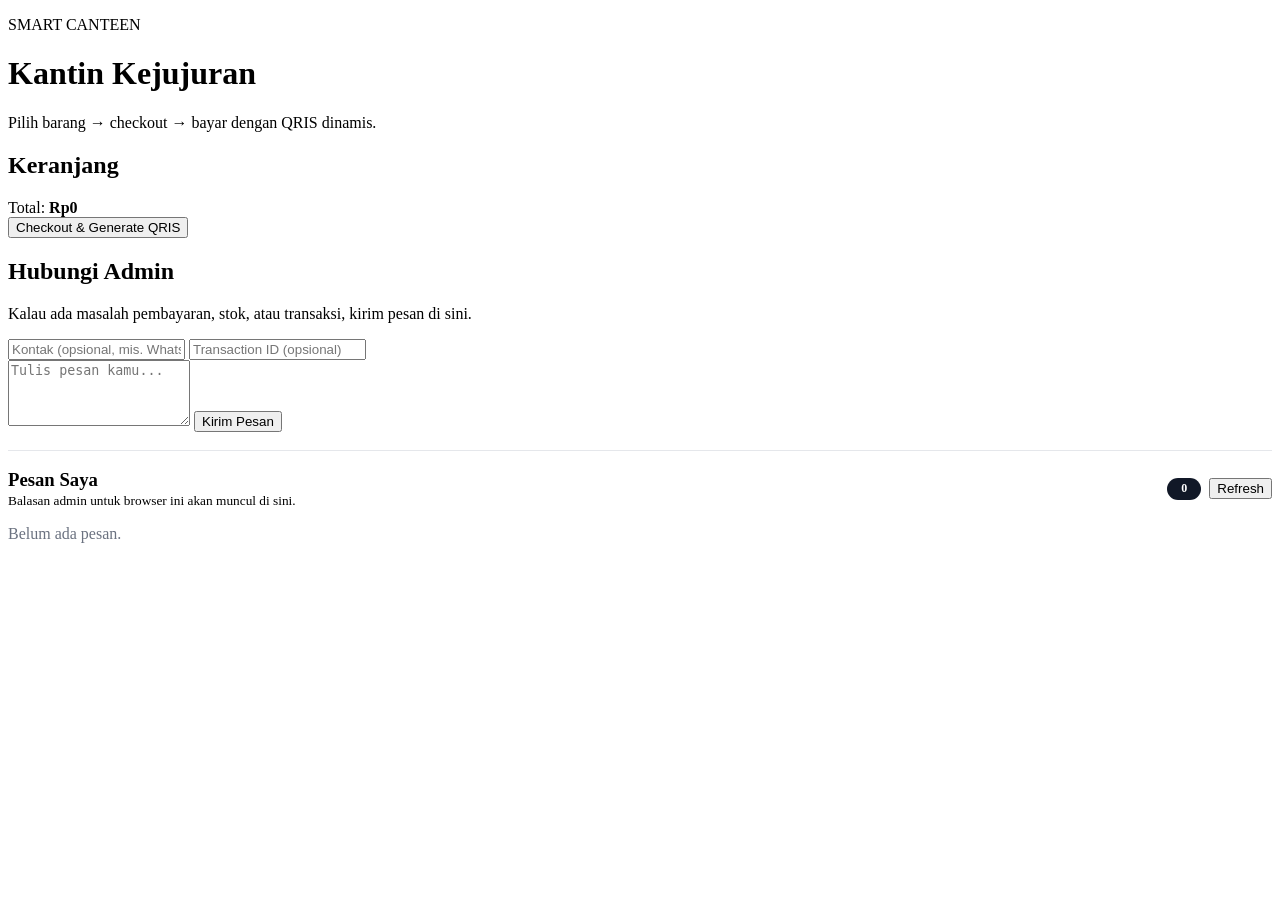
==== app/static/index.html @ aec5b3c8 "Initial Smart Canteen QRIS project" ====
<!doctype html>
<html lang="id">
<head>
  <meta charset="utf-8">
  <meta name="viewport" content="width=device-width, initial-scale=1">
  <title>Smart Canteen</title>
  <link rel="stylesheet" href="/static/style.css">
  <style>
    .support-inbox{margin-top:18px;border-top:1px solid #e5e7eb;padding-top:18px}
    .support-head{display:flex;justify-content:space-between;align-items:center;gap:12px}
    .support-head h3{margin:0}.support-actions{display:flex;align-items:center;gap:8px}
    .support-badge{display:inline-flex;min-width:22px;height:22px;padding:0 6px;align-items:center;justify-content:center;border-radius:999px;font-size:12px;font-weight:700;background:#111827;color:#fff}
    .support-message{border:1px solid #e5e7eb;border-radius:12px;padding:14px;margin-top:10px;background:#fff}
    .support-message.pending{border-left:4px solid #9ca3af}.support-message.answered{border-left:4px solid #111827}
    .support-meta{font-size:12px;color:#6b7280;margin-bottom:7px}.support-reply{margin-top:10px;padding:10px 12px;background:#f3f4f6;border-radius:9px}
    .support-empty{color:#6b7280}.icon{width:16px;height:16px;display:inline-block;vertical-align:-3px;fill:none;stroke:currentColor;stroke-width:1.8;stroke-linecap:round;stroke-linejoin:round}
    button:disabled{cursor:not-allowed;opacity:.55}
    .disabled-label{display:inline-flex;align-items:center;gap:6px}.disabled-label .icon{width:14px;height:14px}
  </style>
</head>
<body>
<main class="container">
  <header class="main-header">
    <div>
      <p class="eyebrow">SMART CANTEEN</p>
      <h1>Kantin Kejujuran</h1>
      <p>Pilih barang → checkout → bayar dengan QRIS dinamis.</p>
    </div>
  </header>

  <section id="products" class="grid"></section>

  <section class="cart card">
    <h2>Keranjang</h2>
    <div id="cart"></div>
    <div class="total">Total: <strong id="total">Rp0</strong></div>
    <button id="checkoutBtn">Checkout & Generate QRIS</button>
  </section>

  <section class="support card">
    <h2>Hubungi Admin</h2>
    <p>Kalau ada masalah pembayaran, stok, atau transaksi, kirim pesan di sini.</p>
    <div class="support-grid">
      <input id="supportContact" placeholder="Kontak (opsional, mis. WhatsApp)">
      <input id="supportOrderId" placeholder="Transaction ID (opsional)">
    </div>
    <textarea id="supportMessage" rows="4" placeholder="Tulis pesan kamu..."></textarea>
    <button id="sendSupportBtn">Kirim Pesan</button>

    <div class="support-inbox">
      <div class="support-head">
        <div>
          <h3>Pesan Saya</h3>
          <small>Balasan admin untuk browser ini akan muncul di sini.</small>
        </div>
        <div class="support-actions">
          <span id="supportBadge" class="support-badge" hidden>0</span>
          <button id="refreshSupportBtn" type="button" title="Perbarui pesan">Refresh</button>
        </div>
      </div>
      <div id="supportInbox"><p class="support-empty">Belum ada pesan.</p></div>
    </div>
  </section>
</main>
<script src="/static/app.js"></script>
</body>
</html>
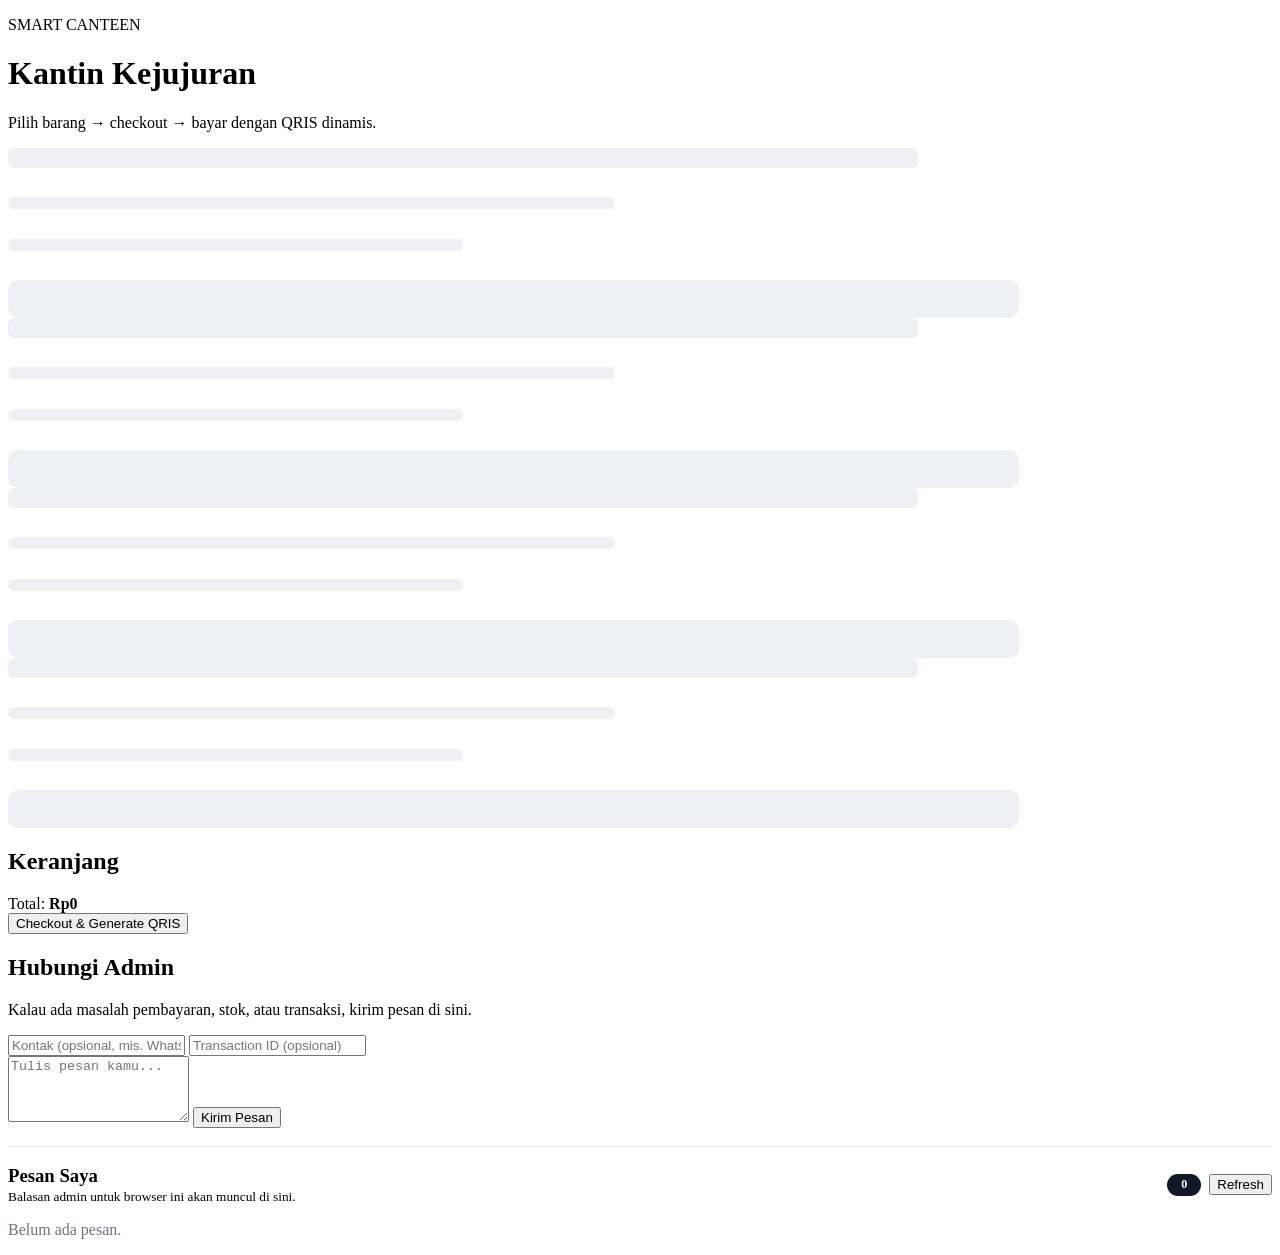
==== commit 37bf25e4: "replace main py yang diluar folder sama isi app" ====
--- a/app/static/index.html
+++ b/app/static/index.html
@@ -16,6 +16,7 @@
     .support-empty{color:#6b7280}.icon{width:16px;height:16px;display:inline-block;vertical-align:-3px;fill:none;stroke:currentColor;stroke-width:1.8;stroke-linecap:round;stroke-linejoin:round}
     button:disabled{cursor:not-allowed;opacity:.55}
     .disabled-label{display:inline-flex;align-items:center;gap:6px}.disabled-label .icon{width:14px;height:14px}
+      .products-loading{min-height:190px}.product-skeleton{min-height:170px;display:flex;flex-direction:column;justify-content:space-between}.product-skeleton span{display:block;height:12px;background:#eef0f4;border-radius:6px}.product-skeleton span:nth-child(1){width:72%;height:20px}.product-skeleton span:nth-child(2){width:48%}.product-skeleton span:nth-child(3){width:36%}.product-skeleton span:nth-child(4){width:80%;height:38px;border-radius:10px}
   </style>
 </head>
 <body>
@@ -28,7 +29,7 @@
     </div>
   </header>
 
-  <section id="products" class="grid"></section>
+  <section id="products" class="grid products-loading" aria-busy="true" aria-live="polite">   <article class="card product-skeleton" aria-hidden="true">     <span></span><span></span><span></span><span></span>   </article>   <article class="card product-skeleton" aria-hidden="true">     <span></span><span></span><span></span><span></span>   </article>   <article class="card product-skeleton" aria-hidden="true">     <span></span><span></span><span></span><span></span>   </article>   <article class="card product-skeleton" aria-hidden="true">     <span></span><span></span><span></span><span></span>   </article> </section>
 
   <section class="cart card">
     <h2>Keranjang</h2>
